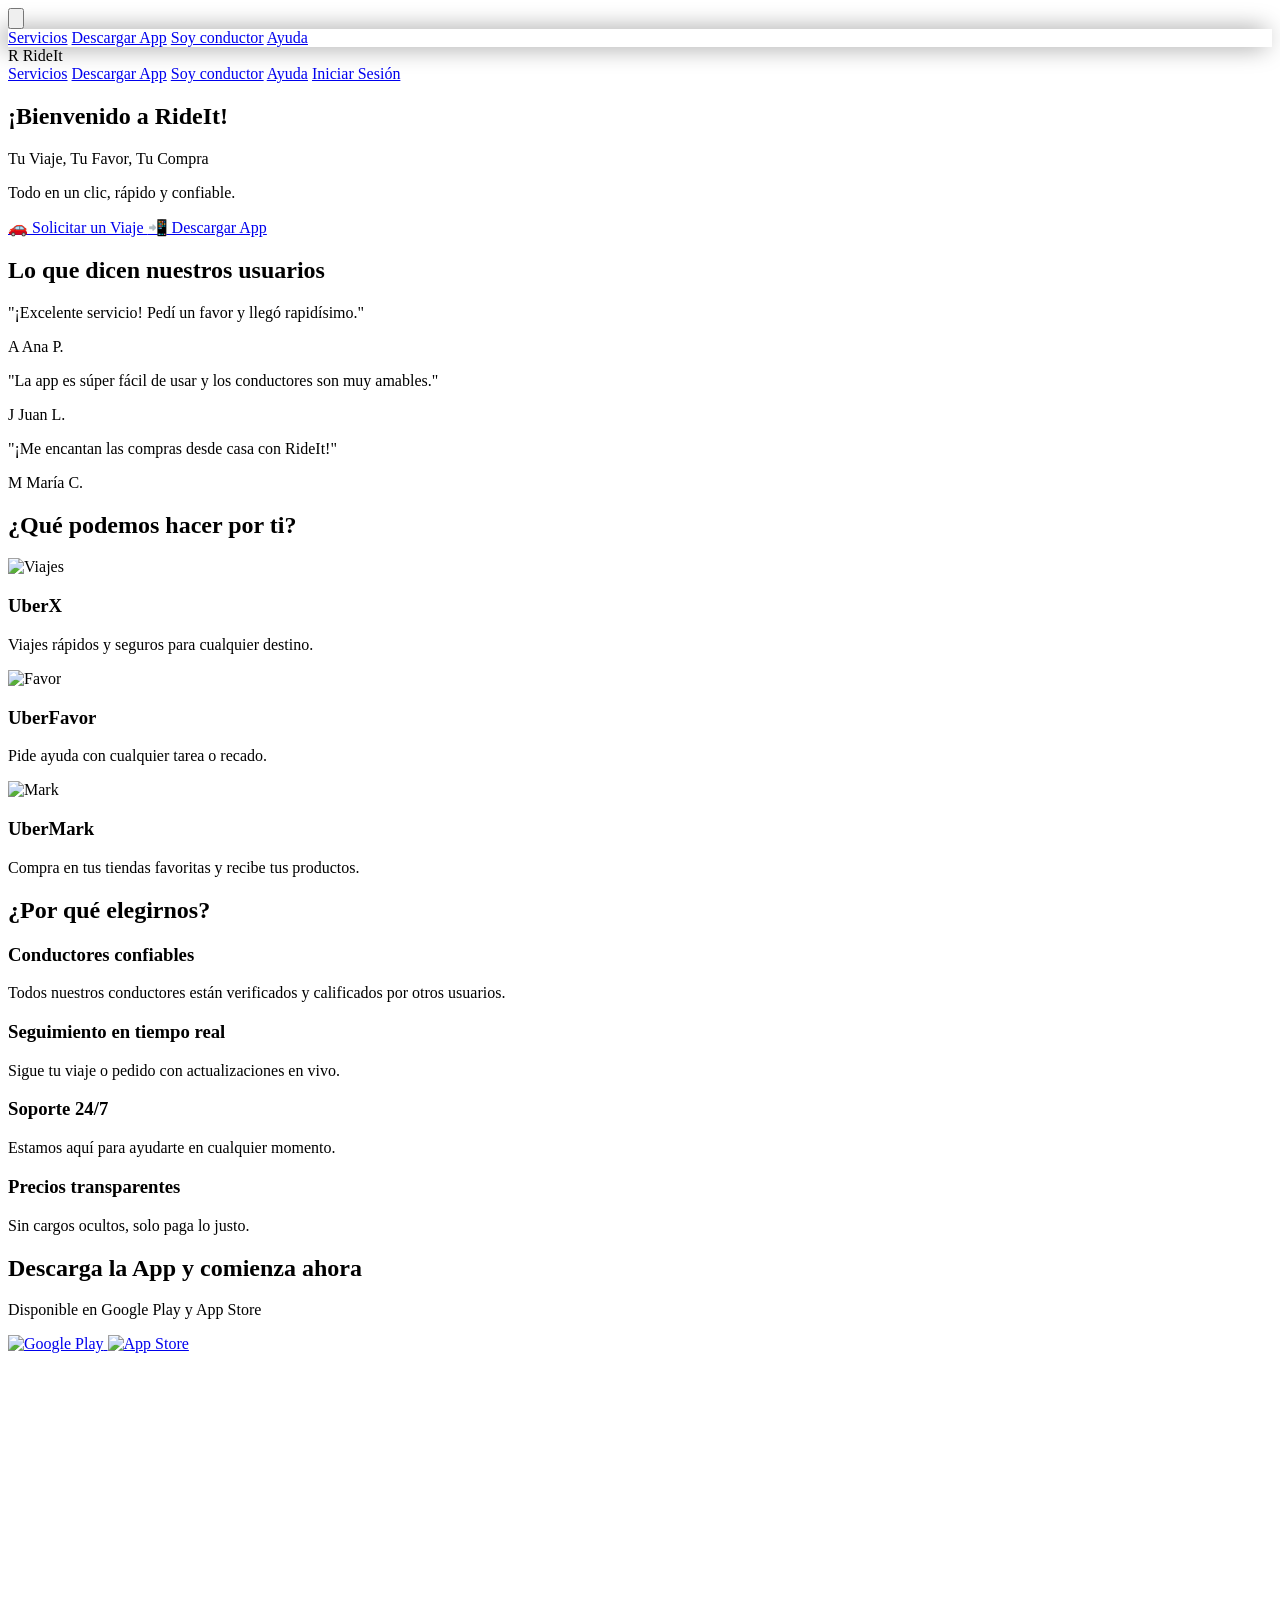
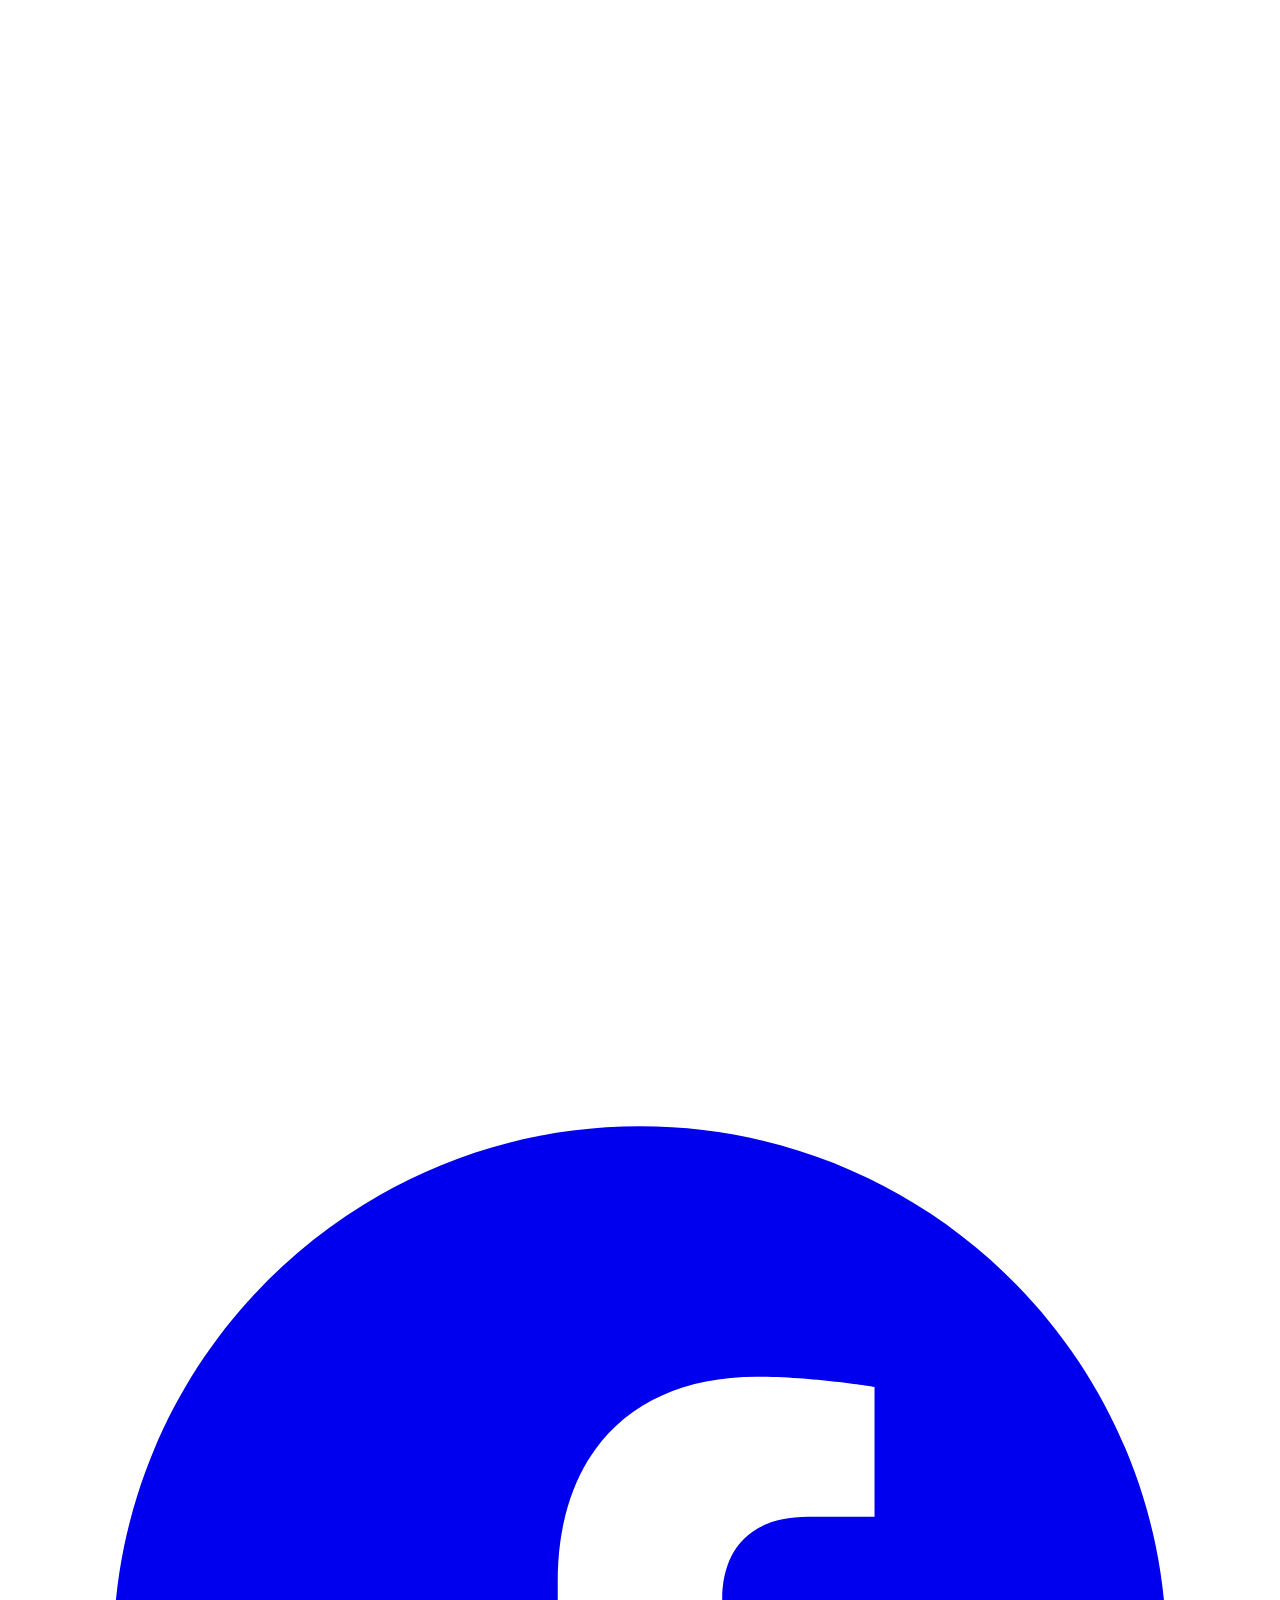
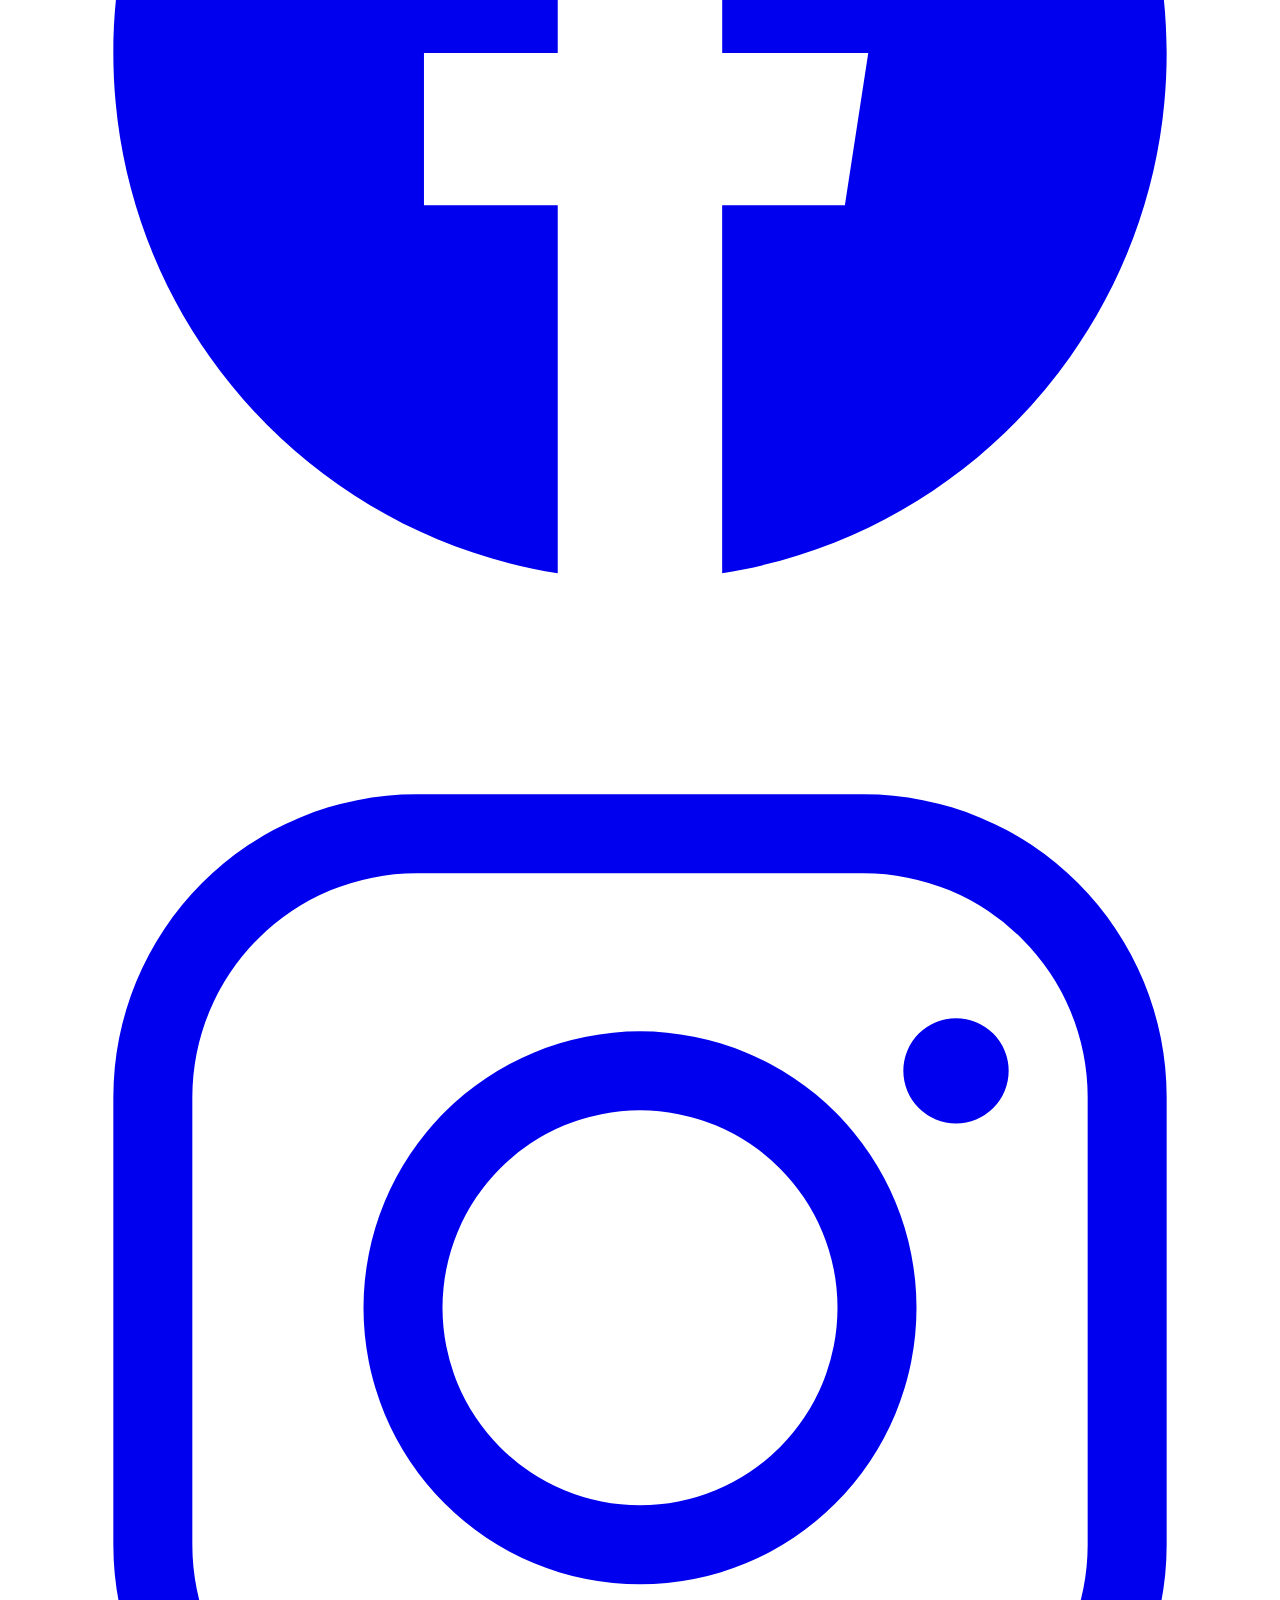
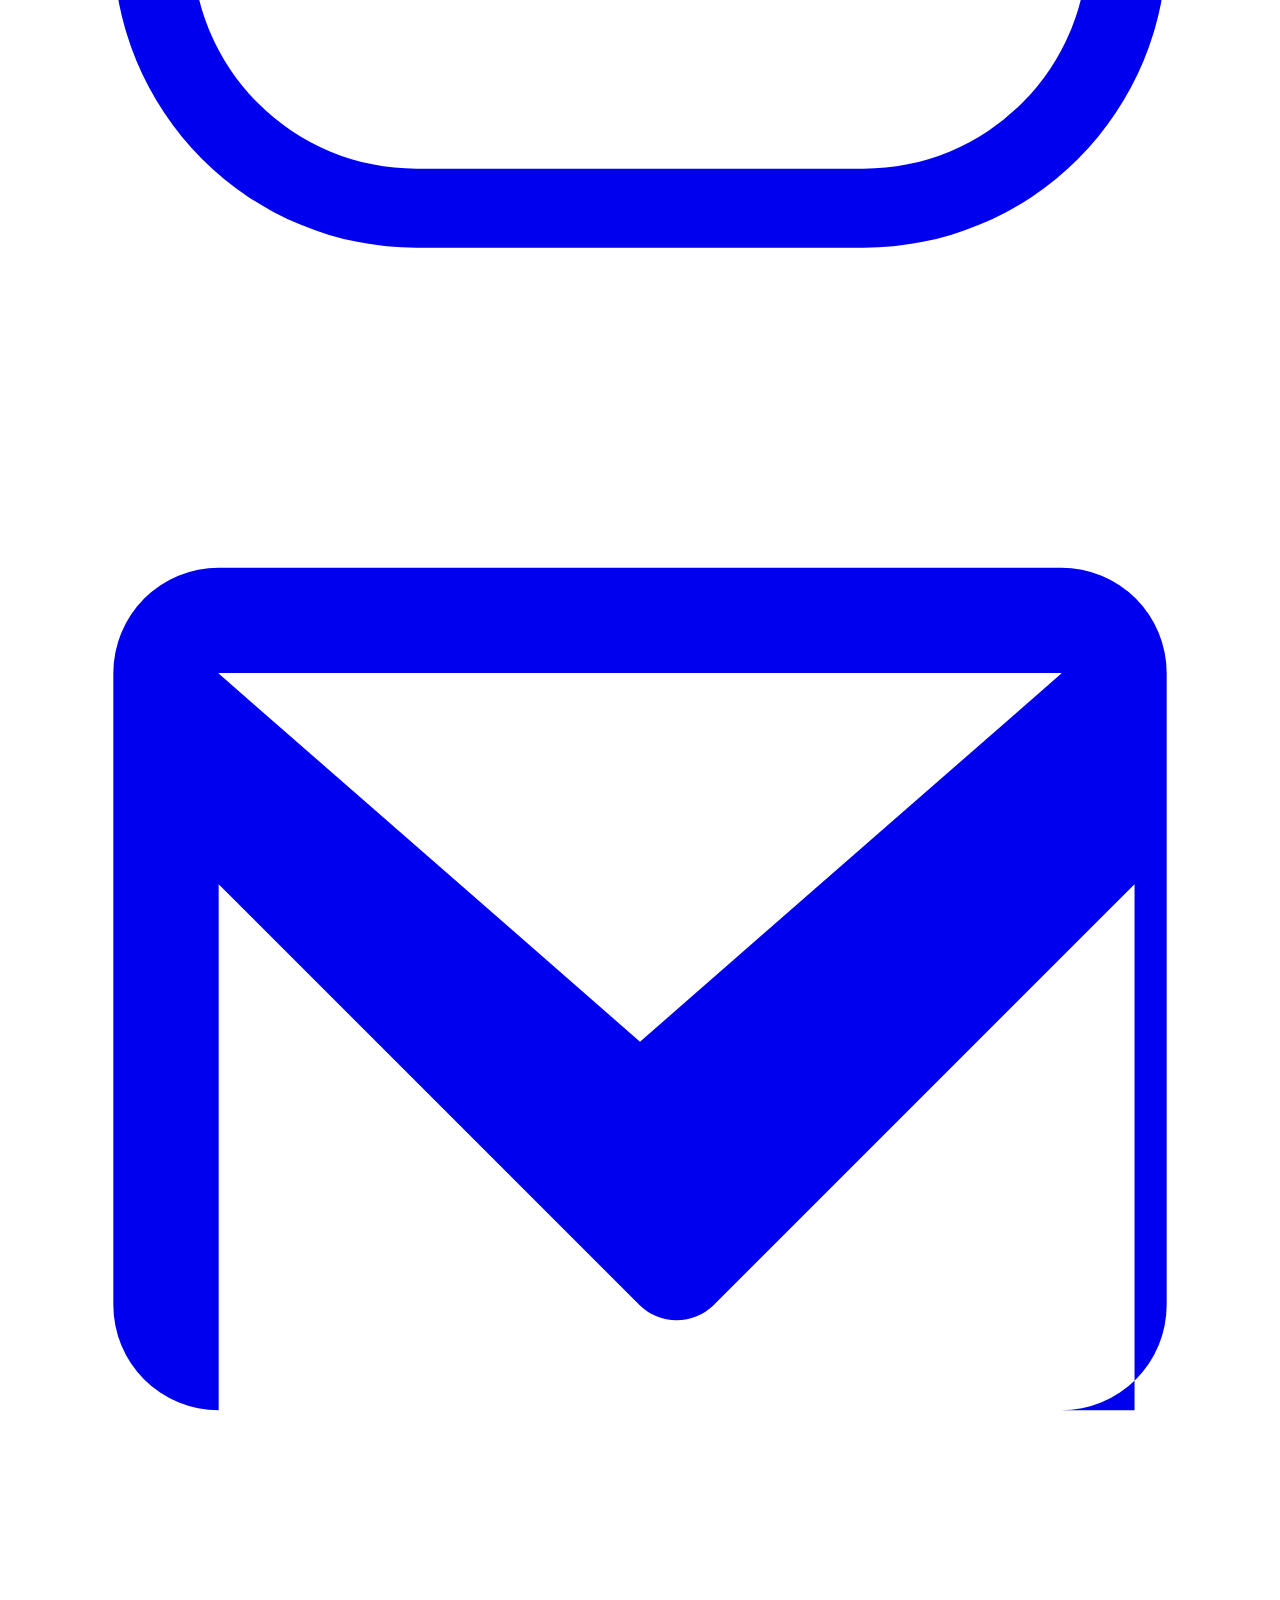
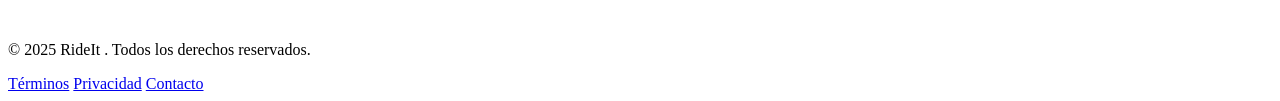
==== index.html @ 441b7c4b "Ultimos Cambios Version Java Version java sin .env" ====
<!DOCTYPE html>
<html lang="es">
<head>
    <meta charset="UTF-8">
    <meta name="viewport" content="width=device-width, initial-scale=1, maximum-scale=1, user-scalable=no">
    <title>Inicio - RideIt</title>
    <!-- Tailwind CSS CDN -->
    <link rel="stylesheet" href="https://cdn.jsdelivr.net/npm/tailwindcss@latest/dist/tailwind.min.css">
    <meta name="theme-color" content="#01579B">
    <meta name="description" content="RideIt: viajes, favores y compras en un solo lugar. Seguro, rápido y fácil.">
    <link rel="icon" href="favicon.ico">
    <meta property="og:title" content="RideIt - Tu viaje, tu favor, tu compra">
    <meta property="og:description" content="Viaja, pide favores y compra fácil y seguro.">
    <meta property="og:image" content="https://tuweb.com/og-image.png">
    <style>
        .bounce {
            animation: bounce 1s infinite;
        }
        @keyframes bounce {
            0%, 100% { transform: translateY(0); }
            50% { transform: translateY(-6px); }
        }
        html { scroll-behavior: smooth; }
        /* Sombra para menú lateral */
        #sideMenu {
            box-shadow: -6px 0 24px rgba(0,0,0,0.4);
        }
        /* Loader shimmer */
        .shimmer {
            background: linear-gradient(90deg, #2d3748 25%, #4a5568 50%, #2d3748 75%);
            background-size: 200% 100%;
            animation: shimmer 1.5s infinite linear;
        }
        @keyframes shimmer {
            0% { background-position: -200% 0; }
            100% { background-position: 200% 0; }
        }
    </style>
</head>
<body class="bg-black text-white font-sans relative">

    <!-- Botón menú hamburguesa móvil -->
    <button id="menuBtn" class="sm:hidden fixed top-4 right-4 z-50 bg-blue-600 text-white p-2 rounded-lg shadow hover:bg-blue-700 transition" aria-label="Abrir menú">
        <svg class="w-6 h-6" fill="none" stroke="currentColor" viewBox="0 0 24 24">
            <path stroke-linecap="round" stroke-linejoin="round" stroke-width="2" d="M4 6h16M4 12h16M4 18h16"/>
        </svg>
    </button>
    <!-- Menú lateral móvil -->
    <nav id="sideMenu" class="fixed top-0 right-0 w-2/3 max-w-xs h-full bg-gray-900 flex flex-col p-8 space-y-6 text-lg font-bold text-white transform translate-x-full transition-all z-40">
        <a href="#services" class="hover:text-blue-400">Servicios</a>
        <a href="#descarga" class="hover:text-blue-400">Descargar App</a>
        <a href="login_conductor.php" class="hover:text-blue-400">Soy conductor</a>
        <a href="ayuda.html" class="hover:text-blue-400">Ayuda</a>
    </nav>
    <script>
      // Menú hamburguesa JS
      const menuBtn = document.getElementById('menuBtn');
      const sideMenu = document.getElementById('sideMenu');
      menuBtn.onclick = (e) => {
        e.stopPropagation();
        sideMenu.style.transform = sideMenu.style.transform === 'translateX(0%)' ? 'translateX(100%)' : 'translateX(0%)';
      };
      document.body.addEventListener('click', e => {
        if (e.target !== menuBtn && !sideMenu.contains(e.target)) {
          sideMenu.style.transform = 'translateX(100%)';
        }
      });
    </script>

    <!-- Encabezado -->
    <header class="bg-gradient-to-r from-gray-800 via-gray-900 to-black text-white p-4 flex justify-between items-center shadow-lg">
        <div class="text-3xl font-extrabold tracking-tight flex items-center gap-2">
            <!-- Puedes poner tu logo aquí -->
            <span class="bg-blue-500 rounded-full w-8 h-8 flex items-center justify-center text-xl font-bold shadow-md">R</span>
            RideIt
        </div>
        <div class="hidden sm:flex items-center gap-6">
            <a href="#services" class="hover:text-blue-400 font-bold transition">Servicios</a>
            <a href="#descarga" class="hover:text-blue-400 font-bold transition">Descargar App</a>
            <a href="conductor.html" class="hover:text-blue-400 font-bold transition">Soy conductor</a>
            <a href="ayuda.html" class="hover:text-blue-400 font-bold transition">Ayuda</a>
            <a href="login_pasajero.php" class="bg-blue-500 text-white px-4 py-2 rounded-lg text-sm font-bold hover:bg-blue-600 shadow transition-all">
                Iniciar Sesión
            </a>
        </div>
    </header>

    <!-- Hero Section -->
    <section class="text-center py-16 px-4 bg-gradient-to-r from-blue-800 via-blue-900 to-black">
        <h1 class="text-4xl sm:text-5xl font-extrabold mb-4 leading-tight drop-shadow-lg">¡Bienvenido a RideIt!</h1>
        <p class="text-lg sm:text-xl mb-2 text-gray-200">Tu Viaje, Tu Favor, Tu Compra</p>
        <p class="text-base sm:text-lg mb-8 text-gray-300">Todo en un clic, rápido y confiable.</p>
        <div class="flex flex-col sm:flex-row justify-center items-center gap-4">
            <a href="login_pasajero.php" class="bg-blue-500 text-white px-8 py-4 rounded-xl font-bold shadow-lg hover:bg-blue-600 active:scale-95 bounce transition-all text-lg">
                🚗 Solicitar un Viaje
            </a>
            <a href="#descarga" class="bg-gray-800 px-8 py-4 rounded-xl font-bold shadow-lg hover:bg-gray-700 active:scale-95 transition-all text-lg">
                📲 Descargar App
            </a>
        </div>
    </section>

    <!-- Carrusel de testimonios (sencillo) -->
    <section class="py-6 bg-black text-center px-4">
      <h2 class="text-2xl font-bold mb-4 text-blue-400">Lo que dicen nuestros usuarios</h2>
      <div class="flex flex-col sm:flex-row justify-center items-center gap-4 max-w-4xl mx-auto">
        <div class="bg-gray-800 p-6 rounded-xl shadow-md w-full sm:w-1/3">
          <p class="text-sm italic mb-2">"¡Excelente servicio! Pedí un favor y llegó rapidísimo."</p>
          <div class="flex items-center justify-center gap-2">
            <span class="bg-blue-500 w-8 h-8 flex items-center justify-center rounded-full font-bold text-lg">A</span>
            <span class="text-xs text-gray-400">Ana P.</span>
          </div>
        </div>
        <div class="bg-gray-800 p-6 rounded-xl shadow-md w-full sm:w-1/3">
          <p class="text-sm italic mb-2">"La app es súper fácil de usar y los conductores son muy amables."</p>
          <div class="flex items-center justify-center gap-2">
            <span class="bg-blue-500 w-8 h-8 flex items-center justify-center rounded-full font-bold text-lg">J</span>
            <span class="text-xs text-gray-400">Juan L.</span>
          </div>
        </div>
        <div class="bg-gray-800 p-6 rounded-xl shadow-md w-full sm:w-1/3">
          <p class="text-sm italic mb-2">"¡Me encantan las compras desde casa con RideIt!"</p>
          <div class="flex items-center justify-center gap-2">
            <span class="bg-blue-500 w-8 h-8 flex items-center justify-center rounded-full font-bold text-lg">M</span>
            <span class="text-xs text-gray-400">María C.</span>
          </div>
        </div>
      </div>
    </section>

    <!-- Servicios -->
    <section id="services" class="py-12 bg-gray-900 text-center px-4">
        <h2 class="text-3xl sm:text-4xl font-bold mb-10 text-blue-400">¿Qué podemos hacer por ti?</h2>
        <div class="grid grid-cols-1 sm:grid-cols-3 gap-8 max-w-5xl mx-auto">
            <div class="bg-gray-800 p-8 rounded-2xl shadow-lg hover:shadow-2xl hover:scale-105 transform transition-all flex flex-col items-center">
                <img src="https://cdn-icons-png.flaticon.com/512/854/854894.png" alt="Viajes" class="w-20 h-20 mb-4">
                <h3 class="text-xl font-bold text-blue-400 mb-2">UberX</h3>
                <p class="text-sm text-gray-300">Viajes rápidos y seguros para cualquier destino.</p>
            </div>
            <div class="bg-gray-800 p-8 rounded-2xl shadow-lg hover:shadow-2xl hover:scale-105 transform transition-all flex flex-col items-center">
                <img src="https://cdn-icons-png.flaticon.com/512/190/190411.png" alt="Favor" class="w-20 h-20 mb-4">
                <h3 class="text-xl font-bold text-blue-400 mb-2">UberFavor</h3>
                <p class="text-sm text-gray-300">Pide ayuda con cualquier tarea o recado.</p>
            </div>
            <div class="bg-gray-800 p-8 rounded-2xl shadow-lg hover:shadow-2xl hover:scale-105 transform transition-all flex flex-col items-center">
                <img src="https://cdn-icons-png.flaticon.com/512/1046/1046784.png" alt="Mark" class="w-20 h-20 mb-4">
                <h3 class="text-xl font-bold text-blue-400 mb-2">UberMark</h3>
                <p class="text-sm text-gray-300">Compra en tus tiendas favoritas y recibe tus productos.</p>
            </div>
        </div>
    </section>

    <!-- Beneficios -->
    <section class="py-12 bg-black text-gray-200 text-center px-4">
        <h2 class="text-3xl sm:text-4xl font-bold mb-10 text-blue-400">¿Por qué elegirnos?</h2>
        <div class="grid grid-cols-1 sm:grid-cols-2 gap-8 max-w-4xl mx-auto">
            <div class="p-6 bg-gray-800 rounded-xl hover:bg-gray-700 transition text-left">
                <h3 class="text-xl font-bold mb-2 text-blue-400">Conductores confiables</h3>
                <p class="text-sm">Todos nuestros conductores están verificados y calificados por otros usuarios.</p>
            </div>
            <div class="p-6 bg-gray-800 rounded-xl hover:bg-gray-700 transition text-left">
                <h3 class="text-xl font-bold mb-2 text-blue-400">Seguimiento en tiempo real</h3>
                <p class="text-sm">Sigue tu viaje o pedido con actualizaciones en vivo.</p>
            </div>
            <div class="p-6 bg-gray-800 rounded-xl hover:bg-gray-700 transition text-left">
                <h3 class="text-xl font-bold mb-2 text-blue-400">Soporte 24/7</h3>
                <p class="text-sm">Estamos aquí para ayudarte en cualquier momento.</p>
            </div>
            <div class="p-6 bg-gray-800 rounded-xl hover:bg-gray-700 transition text-left">
                <h3 class="text-xl font-bold mb-2 text-blue-400">Precios transparentes</h3>
                <p class="text-sm">Sin cargos ocultos, solo paga lo justo.</p>
            </div>
        </div>
    </section>

    <!-- Call to Action / Descarga -->
    <section id="descarga" class="py-12 bg-gray-900 text-center px-4">
        <h2 class="text-3xl sm:text-4xl font-bold mb-4 text-blue-400">Descarga la App y comienza ahora</h2>
        <p class="text-base text-gray-300 mb-8">Disponible en Google Play y App Store</p>
        <div class="flex flex-col sm:flex-row justify-center items-center gap-6">
            <a href="#" class="hover:scale-105 transition" aria-label="Descargar en Google Play">
                <img src="https://upload.wikimedia.org/wikipedia/commons/7/78/Google_Play_Store_badge_ES.svg" alt="Google Play" class="h-14">
            </a>
            <a href="#" class="hover:scale-105 transition" aria-label="Descargar en App Store">
                <img src="https://developer.apple.com/assets/elements/badges/download-on-the-app-store.svg" alt="App Store" class="h-14">
            </a>
        </div>
    </section>

    <!-- Botón flotante de WhatsApp (soporte) -->
    <a href="https://wa.me/1234567890" target="_blank" class="fixed bottom-6 right-6 bg-green-500 p-4 rounded-full shadow-lg hover:bg-green-600 transition z-50" aria-label="Soporte por WhatsApp">
        <svg class="w-6 h-6" fill="white" viewBox="0 0 24 24"><path d="M20.52 3.48A12.07 12.07 0 0 0 12 0C5.37 0 0 5.37 0 12c0 2.11.55 4.17 1.6 6.03L0 24l6.16-1.59A12.07 12.07 0 0 0 12 24c6.63 0 12-5.37 12-12 0-3.21-1.25-6.23-3.48-8.52zM12 22c-1.88 0-3.76-.5-5.41-1.45l-.39-.23-3.65.95.98-3.58-.25-.37A9.99 9.99 0 1 1 12 22zm5.13-7.38-.9-.45c-.22-.12-1.3-.64-1.5-.7-.2-.07-.35-.1-.5.1-.15.2-.58.7-.71.85-.13.15-.25.17-.47.06-.22-.12-.92-.34-1.76-1.09-.65-.57-1.09-1.27-1.22-1.49-.13-.22-.01-.33.1-.44.1-.1.22-.25.33-.38.11-.13.15-.22.22-.36.07-.13.03-.25-.01-.37-.04-.12-.5-1.2-.69-1.65-.18-.44-.37-.38-.5-.39h-.43c-.14 0-.36.05-.56.24s-.74.72-.74 1.76.76 2.05.87 2.19c.11.14 1.5 2.29 3.64 3.13.51.22.91.35 1.22.45.51.16.97.13 1.33.08.4-.06 1.3-.53 1.48-1.03.18-.5.18-.92.13-1.02-.05-.09-.19-.14-.4-.26z"/></svg>
    </a>

    <!-- Footer -->
    <footer class="bg-black text-gray-400 text-center py-6 mt-2">
        <div class="flex justify-center gap-4 mb-2">
            <a href="#" class="hover:text-blue-400" aria-label="Facebook">
                <svg class="w-5 h-5 inline" fill="currentColor" viewBox="0 0 24 24"><path d="M22 12c0-5.522-4.477-10-10-10S2 6.478 2 12c0 4.991 3.657 9.128 8.438 9.877v-6.987h-2.54V12h2.54v-1.354c0-2.506 1.492-3.89 3.777-3.89 1.094 0 2.238.195 2.238.195v2.463h-1.26c-1.242 0-1.632.771-1.632 1.562V12h2.773l-.444 2.89h-2.33v6.987C18.343 21.128 22 16.991 22 12"></path></svg>
            </a>
            <a href="#" class="hover:text-blue-400" aria-label="Instagram">
                <svg class="w-5 h-5 inline" fill="currentColor" viewBox="0 0 24 24"><path d="M7.75 2h8.5A5.75 5.75 0 0 1 22 7.75v8.5A5.75 5.75 0 0 1 16.25 22h-8.5A5.75 5.75 0 0 1 2 16.25v-8.5A5.75 5.75 0 0 1 7.75 2zm0 1.5A4.25 4.25 0 0 0 3.5 7.75v8.5A4.25 4.25 0 0 0 7.75 20.5h8.5A4.25 4.25 0 0 0 20.5 16.25v-8.5A4.25 4.25 0 0 0 16.25 3.5h-8.5zm4.25 3A5.25 5.25 0 1 1 6.75 11.75 5.25 5.25 0 0 1 12 6.5zm0 1.5a3.75 3.75 0 1 0 3.75 3.75A3.75 3.75 0 0 0 12 8zm6-1.75a1 1 0 1 1-1 1 1 1 0 0 1 1-1z"></path></svg>
            </a>
            <a href="mailto:soporte@rideit.com" class="hover:text-blue-400" aria-label="Correo">
                <svg class="w-5 h-5 inline" fill="currentColor" viewBox="0 0 24 24"><path d="M20 4H4a2 2 0 0 0-2 2v12a2 2 0 0 0 2 2h16a2 2 0 0 0 2-2V6a2 2 0 0 0-2-2zm0 2v.01L12 13 4 6.01V6h16zM4 20v-9.99l7.99 7.99a1 1 0 0 0 1.41 0l7.99-7.99V20H4z"></path></svg>
            </a>
        </div>
        <p class="text-sm">© 2025 RideIt . Todos los derechos reservados.</p>
        <div class="flex justify-center space-x-6 mt-2 text-xs">
            <a href="#" class="hover:text-blue-400">Términos</a>
            <a href="#" class="hover:text-blue-400">Privacidad</a>
            <a href="#" class="hover:text-blue-400">Contacto</a>
        </div>
    </footer>
</body>
</html>
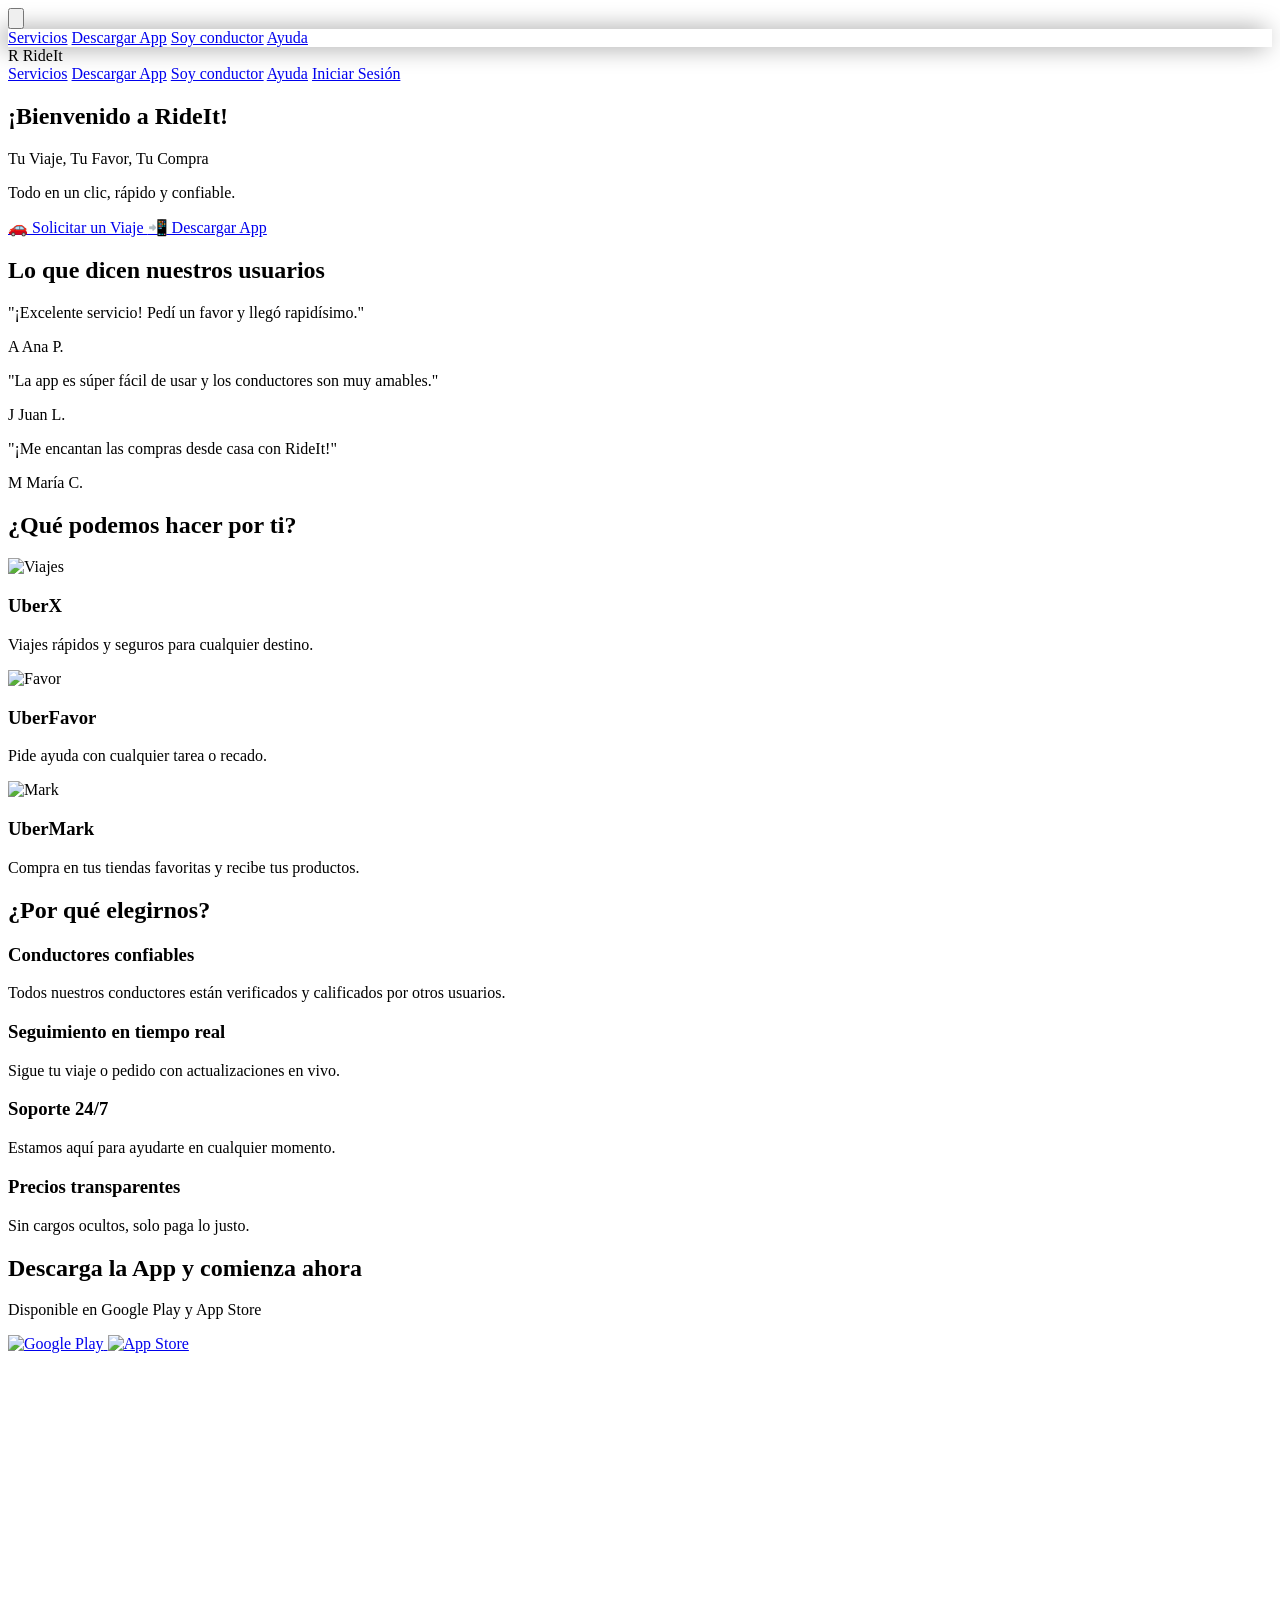
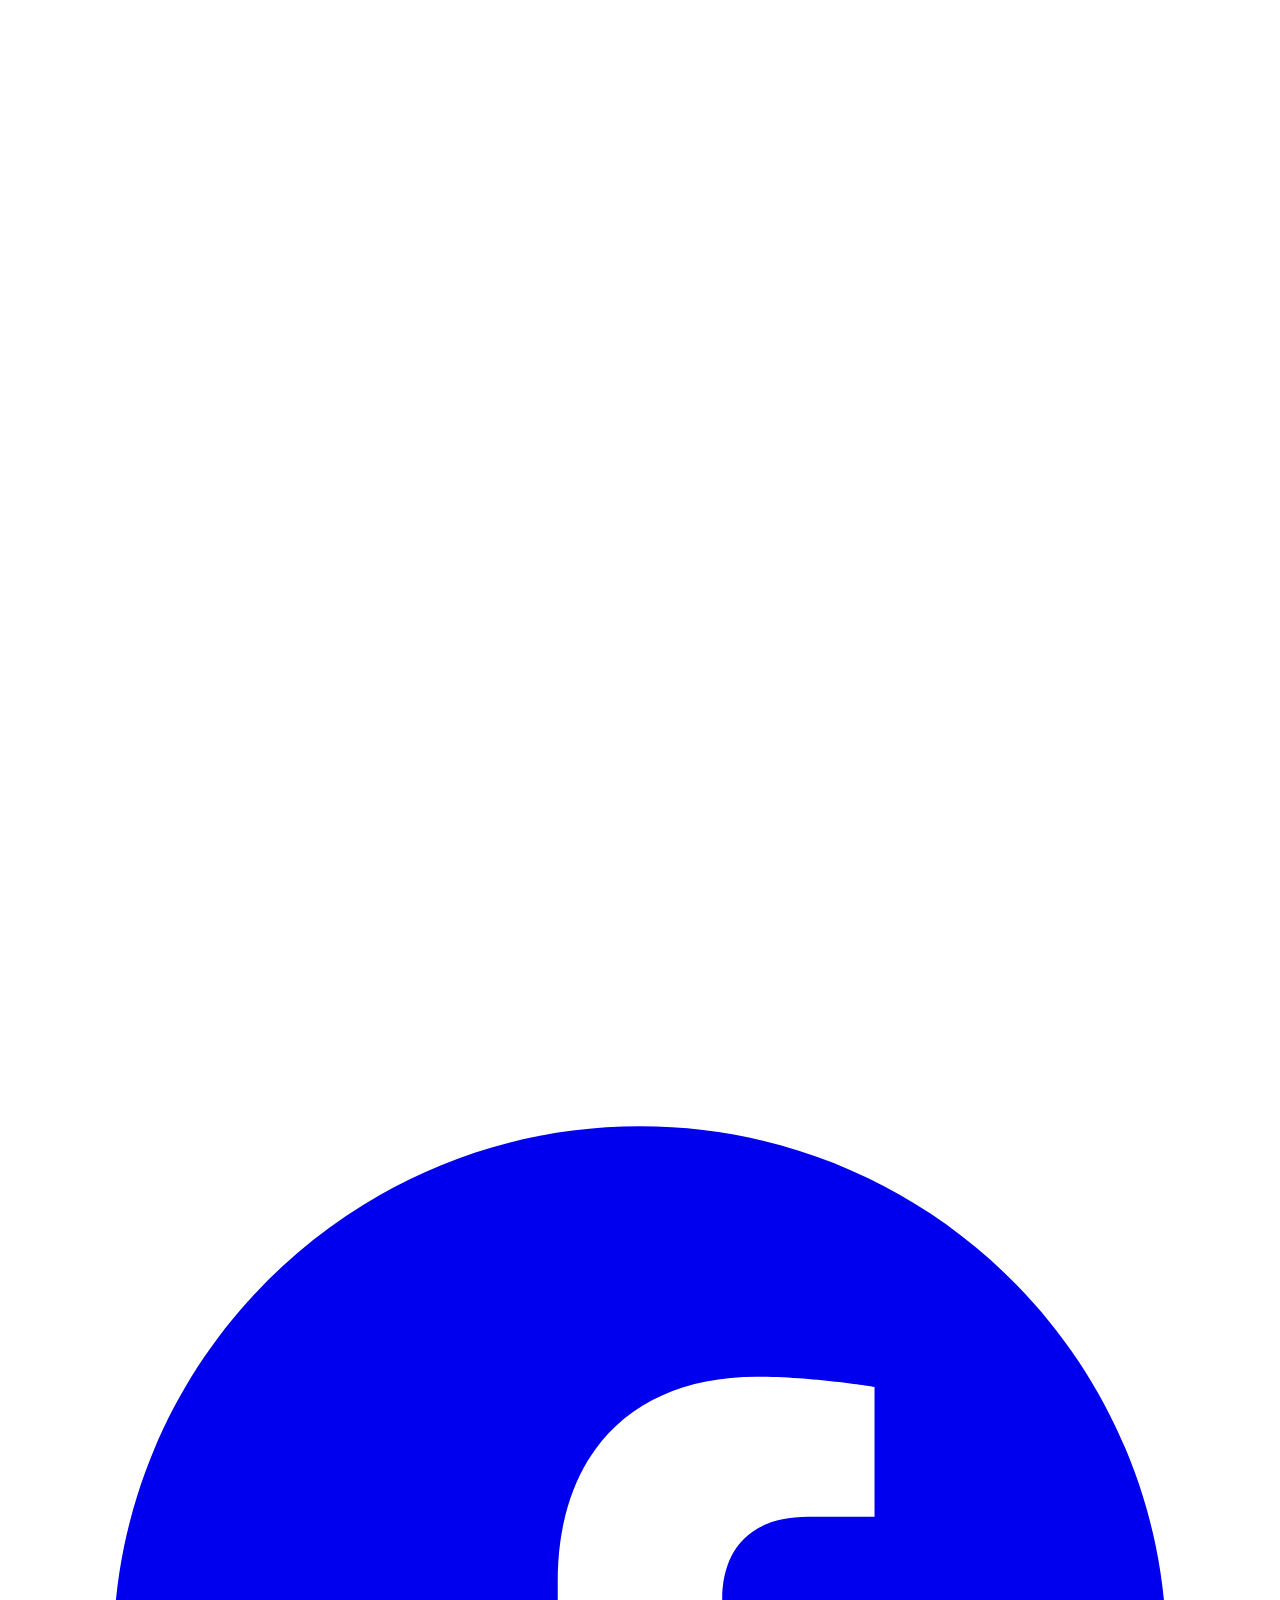
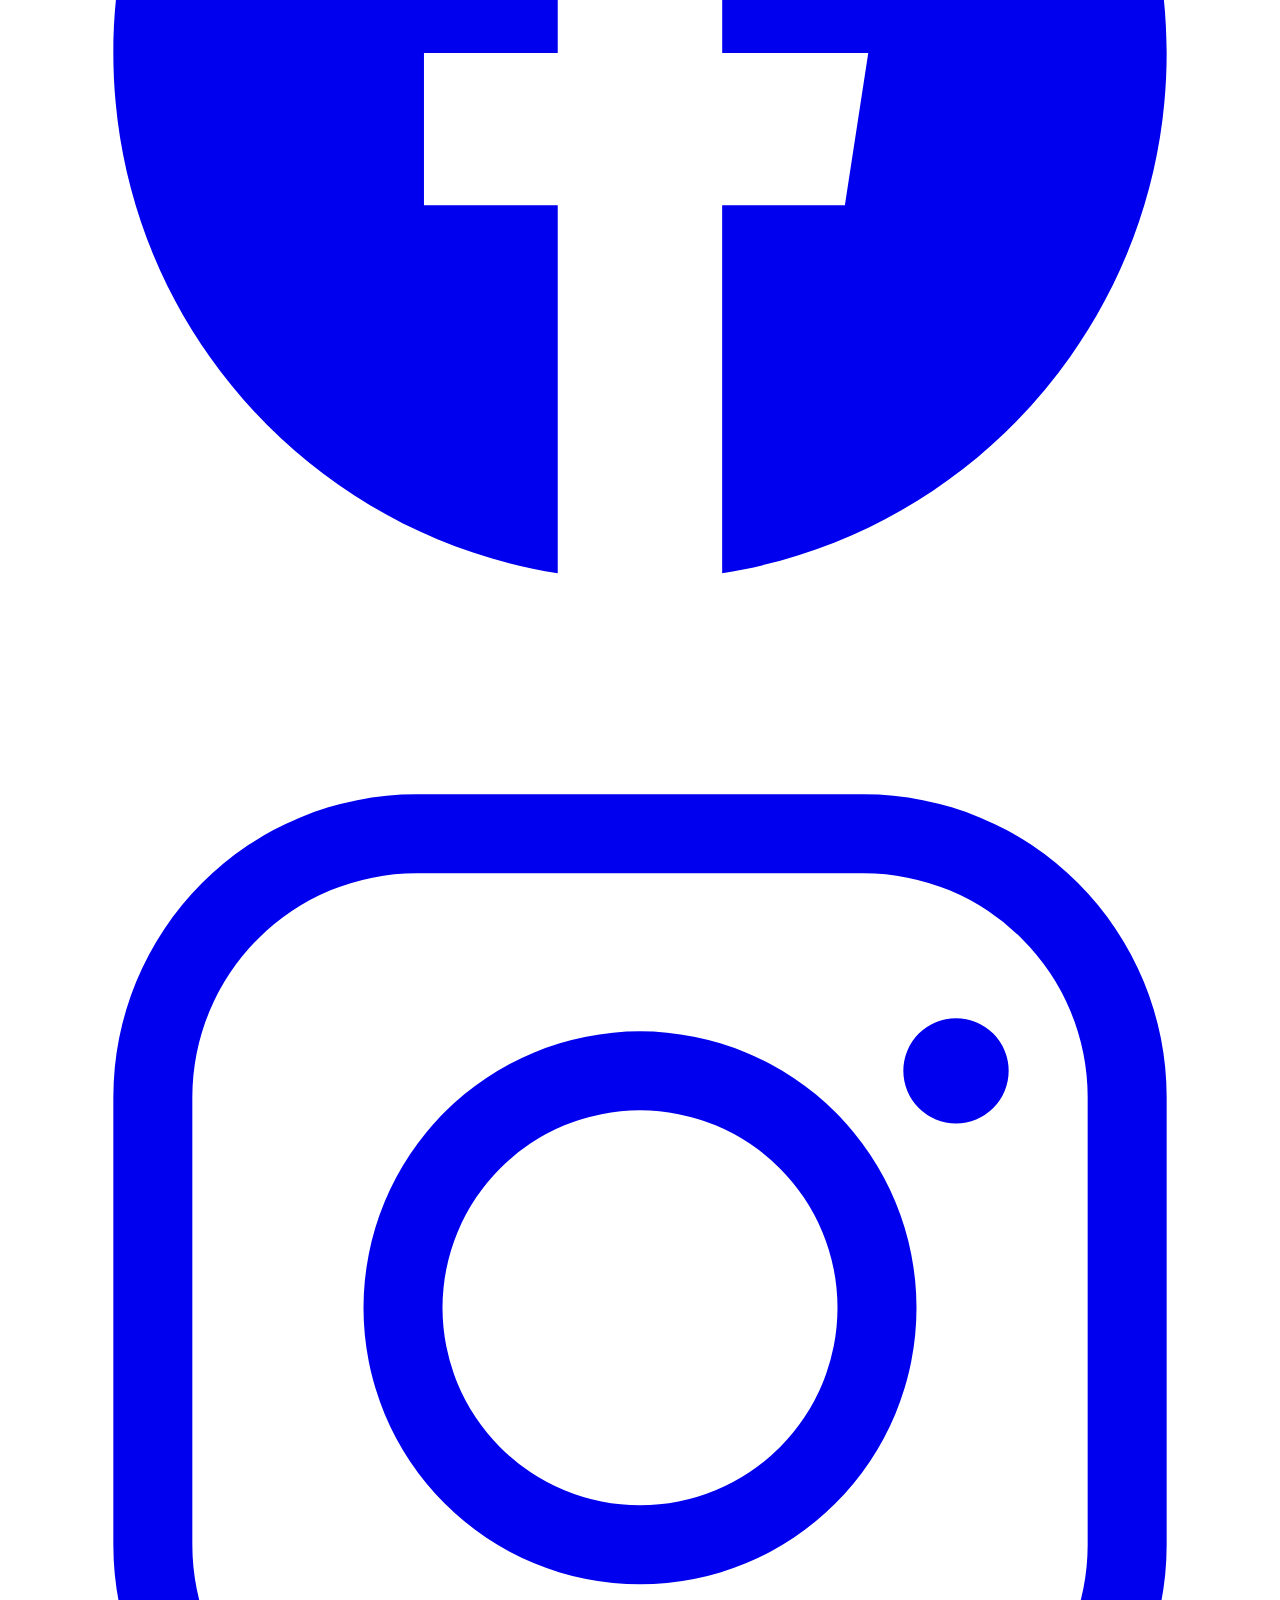
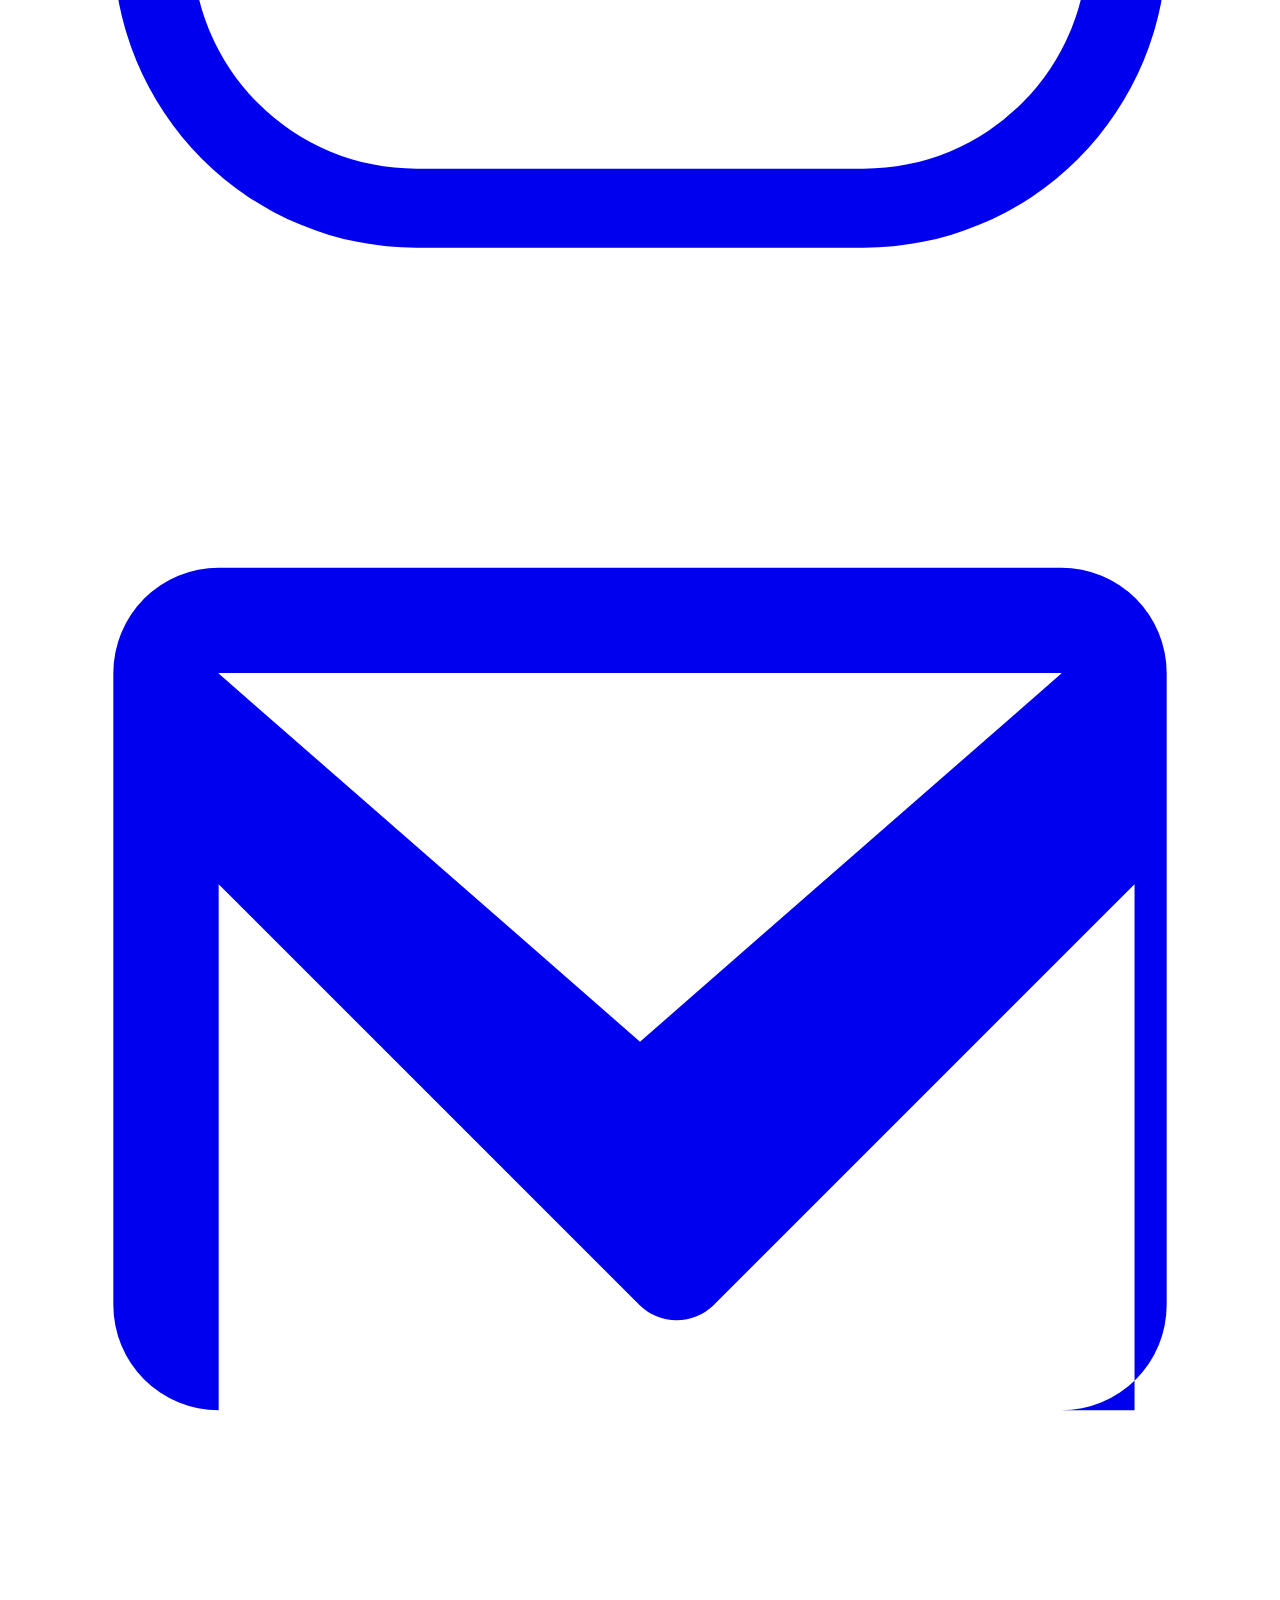
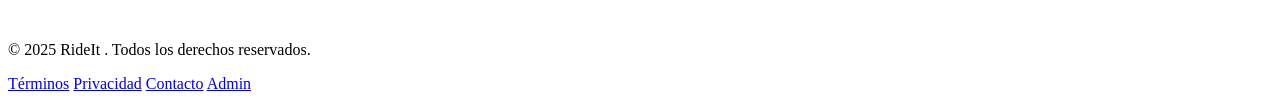
==== commit bf589410: "actualizaciones" ====
--- a/index.html
+++ b/index.html
@@ -77,7 +77,7 @@
         <div class="hidden sm:flex items-center gap-6">
             <a href="#services" class="hover:text-blue-400 font-bold transition">Servicios</a>
             <a href="#descarga" class="hover:text-blue-400 font-bold transition">Descargar App</a>
-            <a href="conductor.html" class="hover:text-blue-400 font-bold transition">Soy conductor</a>
+            <a href="login_conductor.php" class="hover:text-blue-400 font-bold transition">Soy conductor</a>
             <a href="ayuda.html" class="hover:text-blue-400 font-bold transition">Ayuda</a>
             <a href="login_pasajero.php" class="bg-blue-500 text-white px-4 py-2 rounded-lg text-sm font-bold hover:bg-blue-600 shadow transition-all">
                 Iniciar Sesión
@@ -207,9 +207,10 @@
         </div>
         <p class="text-sm">© 2025 RideIt . Todos los derechos reservados.</p>
         <div class="flex justify-center space-x-6 mt-2 text-xs">
-            <a href="#" class="hover:text-blue-400">Términos</a>
-            <a href="#" class="hover:text-blue-400">Privacidad</a>
-            <a href="#" class="hover:text-blue-400">Contacto</a>
+            <a href="terminos.php" class="hover:text-blue-400">Términos</a>
+            <a href="privacidad.php" class="hover:text-blue-400">Privacidad</a>
+            <a href="help.php" class="hover:text-blue-400">Contacto</a>
+            <a href="login_admin.php" class="hover:text-purple-400 text-purple-300">Admin</a>
         </div>
     </footer>
 </body>
